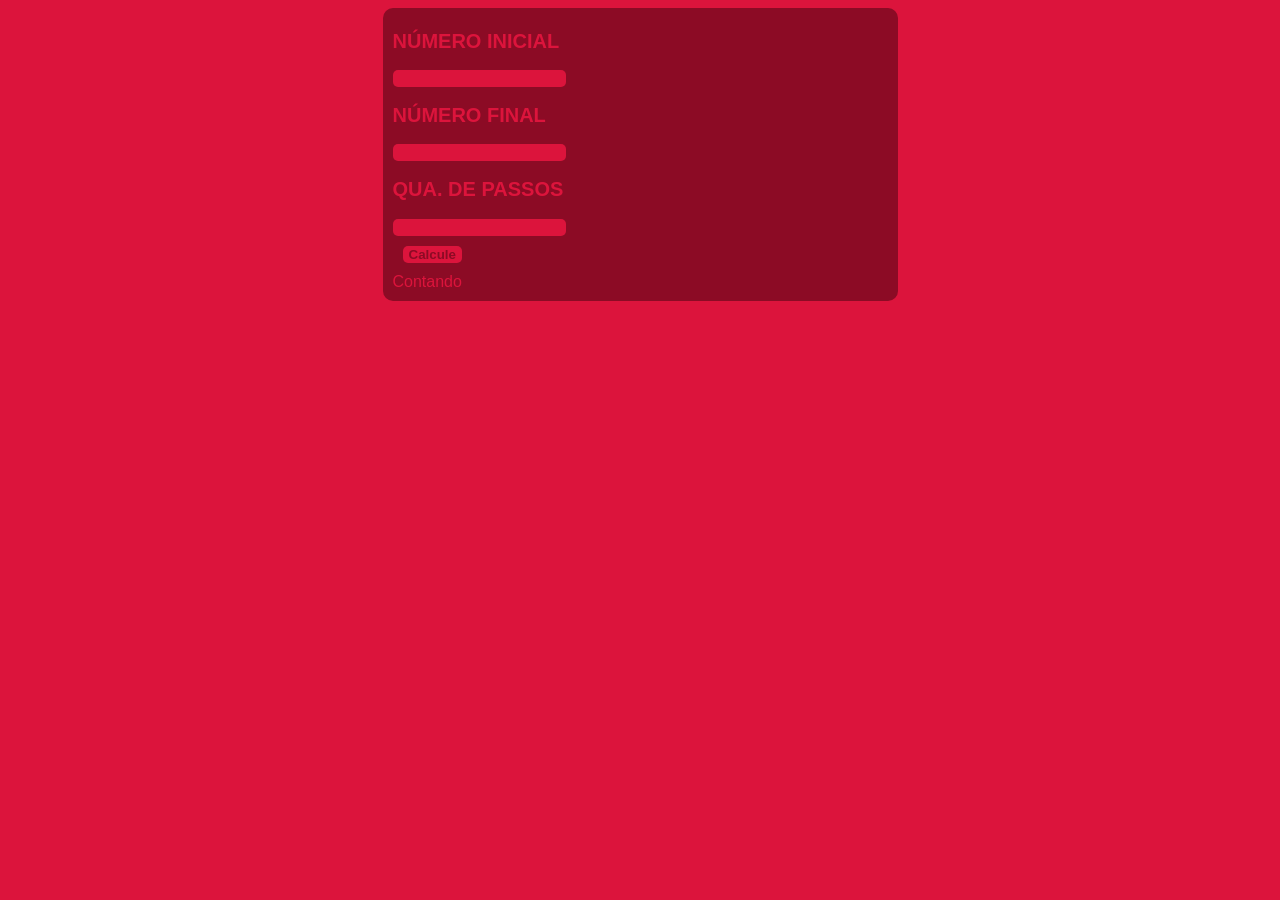
==== desafios/desafio3/index.html @ f6a6faa8 "d" ====
<!DOCTYPE html>
<html lang="pt-br">
<head>
    <meta charset="UTF-8">
    <meta name="viewport" content="width=device-width, initial-scale=1.0">
    <title>Document</title>
    <link rel="stylesheet" href="style.css">
</head>
<body>
    <section>
        <div>
            <h2>
            NÚMERO INICIAL
            </h2>
            <input type="number" name="" id="n1">
        </div>
        <div>
            <h2>
            NÚMERO FINAL
            </h2>
            <input type="number" id="n2">
        </div>
        <div>
            <h2>QUA. DE PASSOS</h2>
            <input type="number" id="n3">
        </div>
        <div>
            <input type="button" value="Calcule" id="verificar" onclick="calculo()">
        </div>
        <div id="local">
        Contando
        </div>
    </section>

    <script src="code.js"></script>
</body>
</html>
---- desafios/desafio3/style.css ----
* {
    user-select: none;
}

body {
    background-color: var(--cor2);
    font-family: Arial, Helvetica, sans-serif;
}
h2 {
    font-size: 20px;
}

:root {
   --cor1: rgb(140, 11, 37);
   --cor2: crimson;
   --cor3:rgb(191, 21, 55);
}

section {
    background-color: var(--cor1);
    border-radius: 10px;
    padding: 5px 5px 10px 10px;
    color: var(--cor2);
    min-width: none;
    max-width: 500px;
    margin: auto;
}

input {
    background-color: var(--cor2);
    border: none;
    border-radius: 5px;
    color: var(--cor1);
}

input::-webkit-outer-spin-button,
input::-webkit-inner-spin-button {
  -webkit-appearance: none;
  margin: 0;
}

input:hover {
    background-color: var(--cor3);
}

#verificar {
    color: var(--cor1);
    font-weight: 900;
    margin: 10px;
}
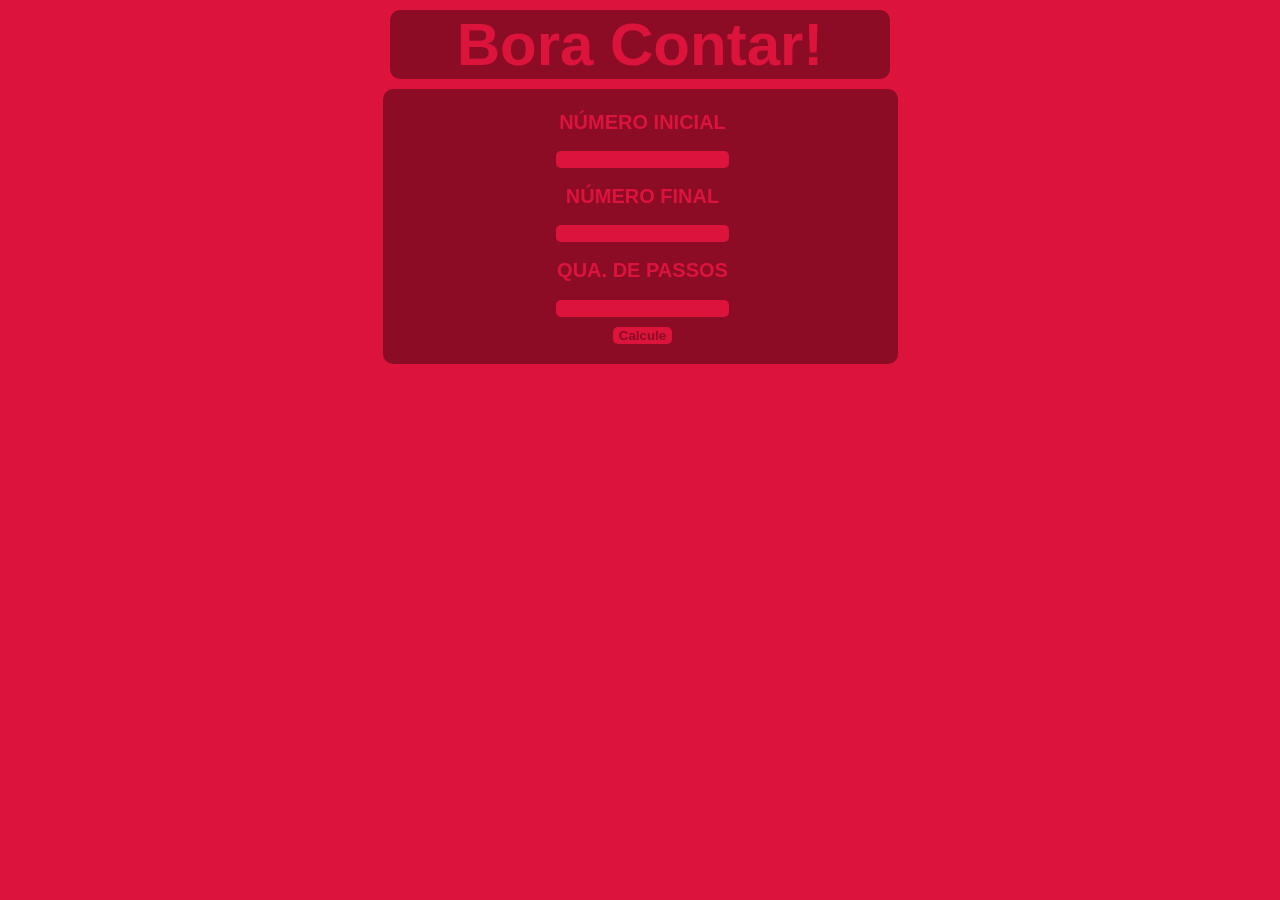
==== commit dd584673: "final2" ====
--- a/desafios/desafio3/index.html
+++ b/desafios/desafio3/index.html
@@ -7,6 +7,7 @@
     <link rel="stylesheet" href="style.css">
 </head>
 <body>
+    <header><h1>Bora Contar!</h1></header>
     <section>
         <div>
             <h2>
@@ -28,7 +29,6 @@
             <input type="button" value="Calcule" id="verificar" onclick="calculo()">
         </div>
         <div id="local">
-        Contando
         </div>
     </section>
 
--- a/desafios/desafio3/style.css
+++ b/desafios/desafio3/style.css
@@ -7,6 +7,22 @@
     background-color: var(--cor2);
     font-family: Arial, Helvetica, sans-serif;
 }
+
+h1 {
+    margin: 10px;
+}
+
+header {
+    background-color: var(--cor1);
+    color: var(--cor2);
+    border-radius: 10px;
+    min-width: none;
+    max-width: 500px;
+    margin: auto;
+    text-align: center;
+    font-size: 30px;
+}
+
 h2 {
     font-size: 20px;
 }
@@ -22,6 +38,7 @@
     border-radius: 10px;
     padding: 5px 5px 10px 10px;
     color: var(--cor2);
+    text-align: center;
     min-width: none;
     max-width: 500px;
     margin: auto;
